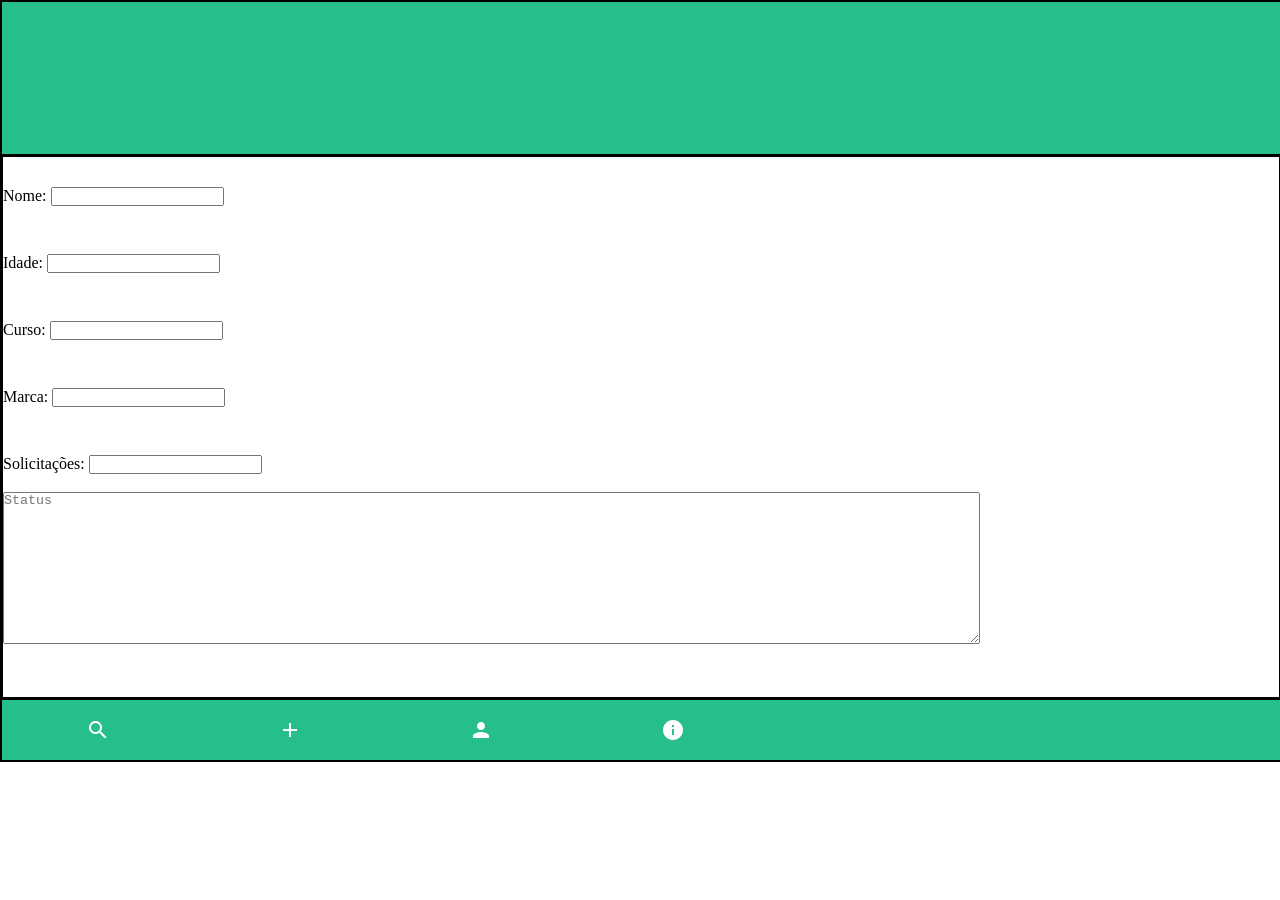
==== lost_found/perfil.html @ f40297b4 "Corrigido e Organizado(ate onde o bruno me enviou)" ====
<!DOCTYPE html>
<html lang="en">
<head>
    <meta charset="UTF-8">
    <meta name="viewport" content="width=device-width, initial-scale=1.0">
    <title>Document</title>
    <link rel="stylesheet" href="CSS/style.css">
    <link rel="stylesheet" href="https://fonts.googleapis.com/icon?family=Material+Icons">
</head>
<body>
    <div id="container">
        <header>
            <div id="logo">
                <i class="material-icons"></i>
            </div>
        </header>
        <div id="col">
            <label for="iptNome">Nome:</label>
            <input id="iptNome" type="text">
            <br><br>
            <label for="iptIdade">Idade:</label>
            <input id="iptIdade" type="number">
            <br><br>
            <label for="iptCurso">Curso:</label>
            <input id="iptCurso" type="text">
            <br><br>
            <label for="iptMarca">Marca:</label>
            <input id="iptMarca" type="text">
            <br><br>
            <label for="iptSolicitacao">Solicitações:</label>
            <input id="iptSolicitacao" type="text">
            <br><br>
            <textarea name="status" rows="10" cols="120" placeholder="Status"></textarea>
        </div>
        <footer>
            <ul>
                <li><i class="material-icons">search</i></li>
                <li><i class="material-icons">add</i></li>
                <li><i class="material-icons">person</i></li>
                <li><i class="material-icons">info</i></li>
            </ul>
        </footer>
    </div>
</body>
</html>
---- lost_found/CSS/style.css ----
* {
    padding:0px;
    margin:0px;
}
body {
    height:760px;
}
#container {
    height:100%;
    width:100%;
    border:1px solid black;
}
header {
    height:20%;
    border:1px solid black;
    background-color:rgb(38, 190, 140);
}
#col {
    height:71%;
    border:2px solid black;
}
footer {
    height:8%;
    border:1px solid black;
    background-color:rgb(38, 190, 140);
}
input {
    margin-top:30px;
}
ul {
    display:flex;
    height:100%;
    list-style-type:none;
}
li {
    display:flex;
    justify-content:center;
    align-items:center;
    color:white;
    height:100%;
    width:15%;
}
li:hover {
    color:rgb(38, 190, 140);
    background-color:white;
}
#logo {
    height:100px;
    width:100px;
}
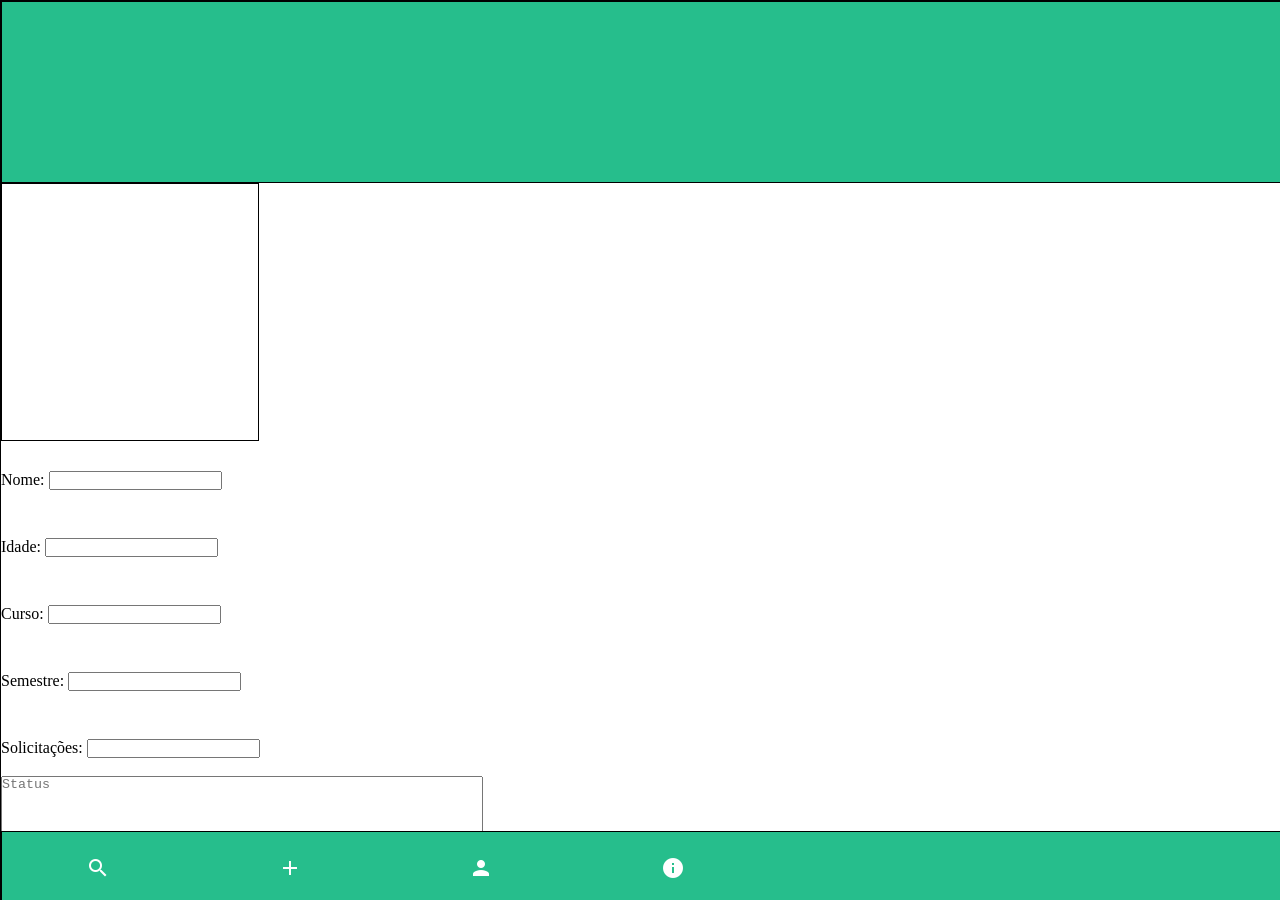
==== commit 31974f0a: "atulizacao de arquivos(os arquivos da maquina do bruno) data: 30/05" ====
--- a/lost_found/perfil.html
+++ b/lost_found/perfil.html
@@ -14,7 +14,8 @@
                 <i class="material-icons"></i>
             </div>
         </header>
-        <div id="col">
+        <div id="col3">
+            <div id="imagem"></div>
             <label for="iptNome">Nome:</label>
             <input id="iptNome" type="text">
             <br><br>
@@ -24,13 +25,13 @@
             <label for="iptCurso">Curso:</label>
             <input id="iptCurso" type="text">
             <br><br>
-            <label for="iptMarca">Marca:</label>
-            <input id="iptMarca" type="text">
+            <label for="iptSemestre">Semestre:</label>
+            <input id="iptSemestre" type="text">
             <br><br>
             <label for="iptSolicitacao">Solicitações:</label>
             <input id="iptSolicitacao" type="text">
             <br><br>
-            <textarea name="status" rows="10" cols="120" placeholder="Status"></textarea>
+            <textarea name="status" style="resize:none;" rows="8" cols="60" placeholder="Status"></textarea>
         </div>
         <footer>
             <ul>
--- a/lost_found/CSS/style.css
+++ b/lost_found/CSS/style.css
@@ -1,12 +1,15 @@
 * {
     padding:0px;
     margin:0px;
+    overflow-x:hidden;
+    overflow-y:hidden;
 }
 body {
-    height:760px;
+    height:100vh;
+    width:100%;
 }
 #container {
-    height:100%;
+    height:100vh;
     width:100%;
     border:1px solid black;
 }
@@ -16,8 +19,39 @@
     background-color:rgb(38, 190, 140);
 }
 #col {
-    height:71%;
-    border:2px solid black;
+    height:72%;
+    display:flex;
+    align-items:center;
+    justify-content:center;
+}
+#col1 {
+    height:100%;
+    width:50%;
+    display:flex;
+    align-items:center;
+    justify-content:center;
+    flex-flow:column;
+    overflow-y:auto;
+    border:1px solid black;
+}
+#imagem {
+    height:256px;
+    width:256px;
+    border:1px solid black;
+}
+#descricao {
+    margin-top:10px;
+}
+#col2 {
+    height:100%;
+    width:50%;
+    overflow-y:auto;
+    border:1px solid black;
+}
+#col3 {
+    height:72%;
+    width:100%;
+    overflow-y:auto;
 }
 footer {
     height:8%;
